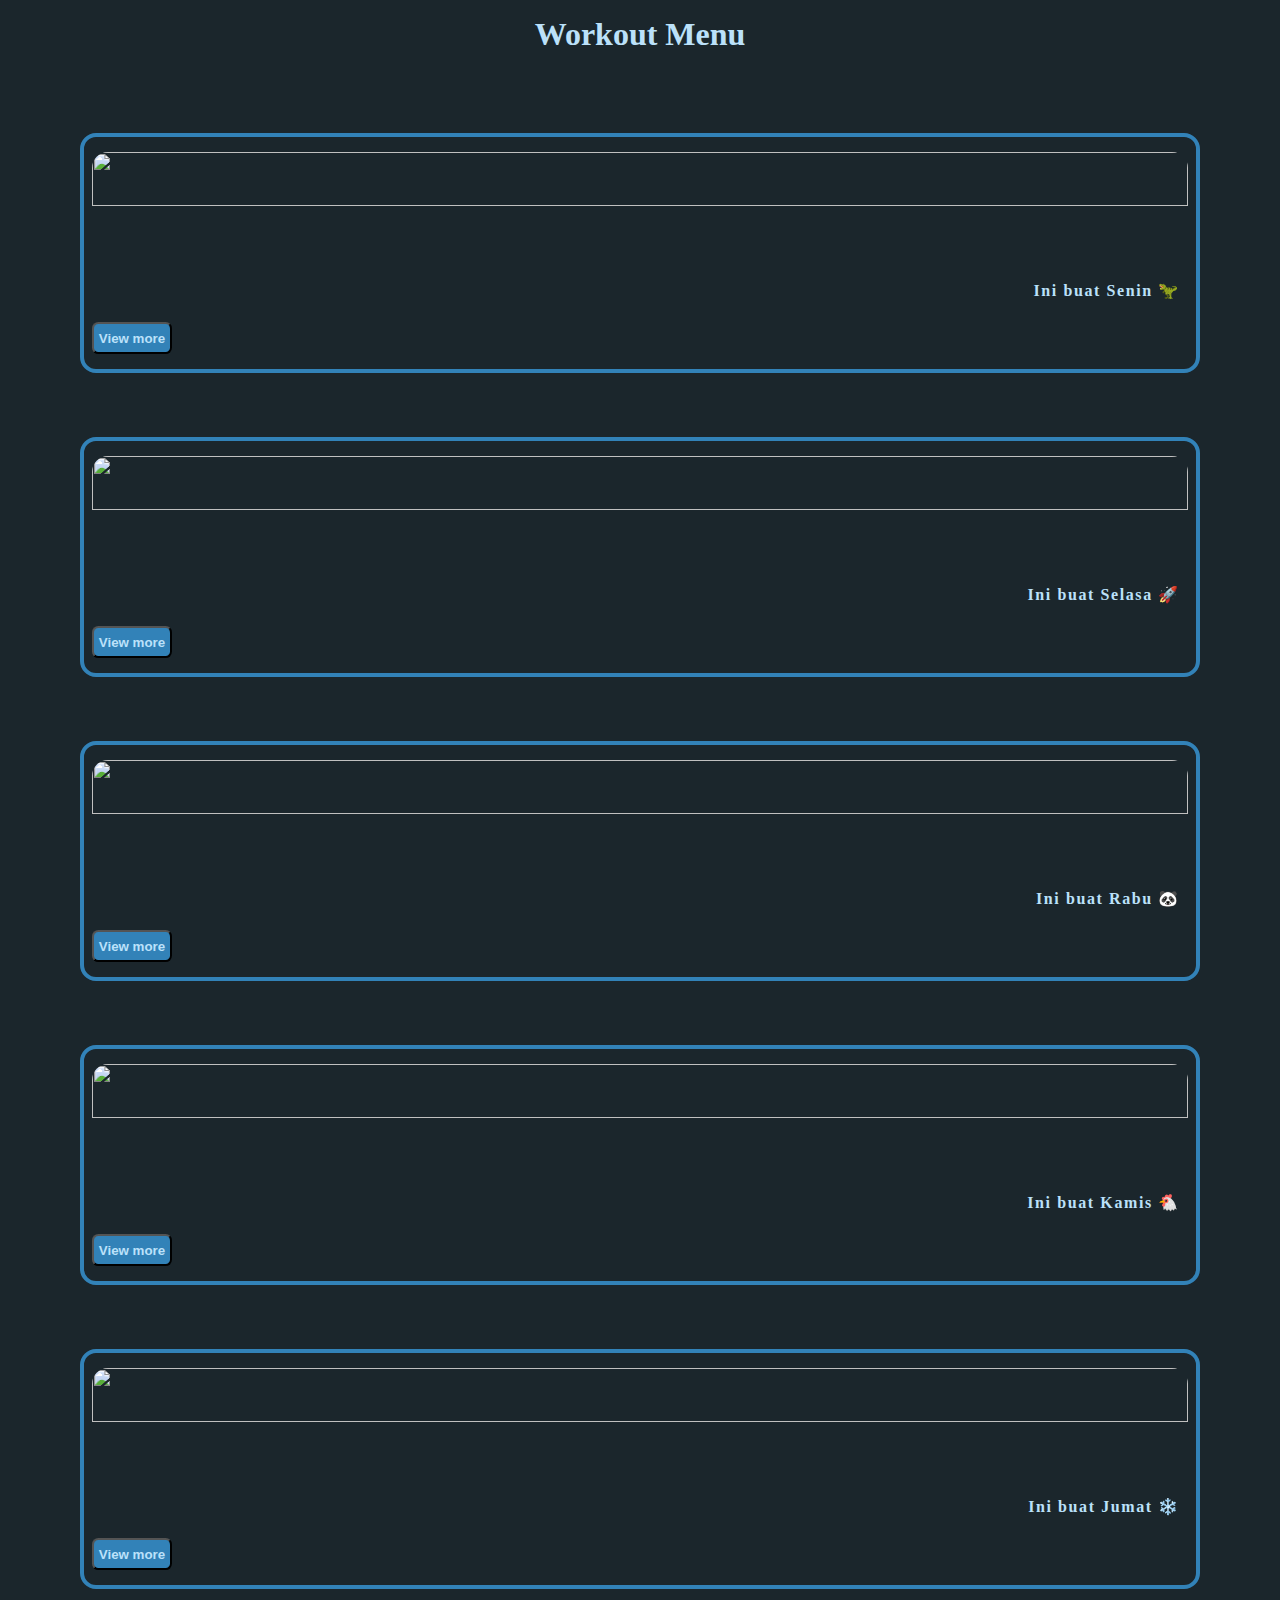
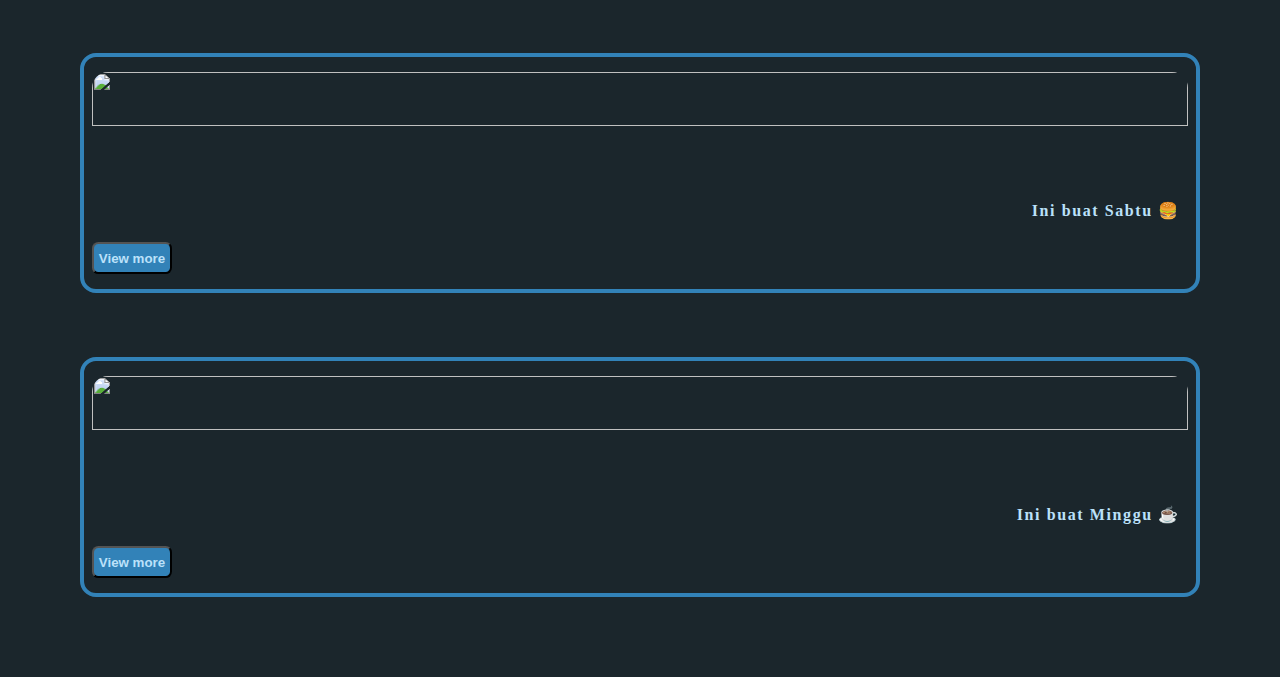
==== index.html @ 43f7b874 "agak mules" ====
<!DOCTYPE html>
<html lang="en">
<head>
    <meta charset="UTF-8">
    <meta name="viewport" content="width=device-width, initial-scale=1.0">
    <title>Menu WO noh</title>
    <link rel="stylesheet" href="style.css">
</head>
<body>
    <h1 class="headline">Workout Menu</h1>
    <div class="container">
        <div class="card">
            <img class="gambar" src="https://source.unsplash.com/360x200?fitness" alt="">
            <p class="text">Ini buat Senin 🦖</p>
            <a href="view/menu.html">
                <button class="button">View more</button>
            </a>
        </div>
        <div class="card">
            <img class="gambar" src="https://source.unsplash.com/360x200?programming" alt="">
            <p class="text">Ini buat Selasa 🚀</p>
            <a href="view/menu.html">
                <button class="button">View more</button>
            </a>
        </div>
        <div class="card">
            <img class="gambar" src="https://source.unsplash.com/360x200?rain" alt="">
            <p class="text">Ini buat Rabu 🐼</p>
            <a href="view/menu.html">
                <button class="button">View more</button>
            </a>
        </div>
        <div class="card">
            <img class="gambar" src="https://source.unsplash.com/360x200?gym" alt="">
            <p class="text">Ini buat Kamis 🐔</p>
            <a href="view/menu.html">
                <button class="button">View more</button>
            </a>
        </div>
        <div class="card">
            <img class="gambar" src="https://source.unsplash.com/360x200?workout" alt="">
            <p class="text">Ini buat Jumat ❄️</p>
            <a href="view/menu.html">
                <button class="button">View more</button>
            </a>
        </div>
        <div class="card">
            <img class="gambar" src="https://source.unsplash.com/360x200?hack" alt="">
            <p class="text">Ini buat Sabtu 🍔</p>
            <a href="view/menu.html">
                <button class="button">View more</button>
            </a>
        </div>
        <div class="card">
            <img class="gambar" src="https://source.unsplash.com/360x200?coffee" alt="">
            <p class="text">Ini buat Minggu ☕</p>
            <a href="view/menu.html">
                <button class="button">View more</button>
            </a>
        </div>
    </div>
<script src="script.js"></script>
</body>
</html>
---- style.css ----
* {
    margin: 0;
    padding: 0;
    box-sizing: border-box;
}

:root {
    --item: #1B262C;
    --putih: #BBE1FA;
    --primary: #3282B8;
    --secondary: #0F4C75;
}

body {
    background-color: var(--item);
}

.headline {
    color: var(--putih);
    text-align: center;
    margin: 1rem;
}

.container {
    width: 90vw;
    margin: 2rem auto;
    padding: 1rem;
    display: flex;
    flex-direction: column;
    align-items: center;
}

.card {
    width: 100%;
    height: 15rem;
    background-color: var(--item);
    margin: 2rem;
    color: var(--putih);
    border: 0.3rem solid var(--primary);
    border-radius: 1rem;
    padding: 0.5rem;
    display: flex;
    flex-direction: column;
    justify-content: space-around;

}

.fade {
    animation: fade 1.8s linear;
}

.gambar {
    width: 100%;
    height: 50%;
    border-radius: 1rem 1rem 0 0;
    object-fit: cover;
}

.text {
    color: var(--putih);
    margin: 0.5rem;
    text-align: right;
    font-weight: bold;
    letter-spacing: 0.1rem;
}

.button {
    width: 5rem;
    height: 2rem;
    background-color: var(--primary);
    color: var(--putih);
    font-weight: bold;
    cursor: pointer;
    border-radius: 0.4rem;
}

@keyframes fade {

    0% {
        opacity: 0;
    }

    100% {
        opacity: 1;
    }
    
}
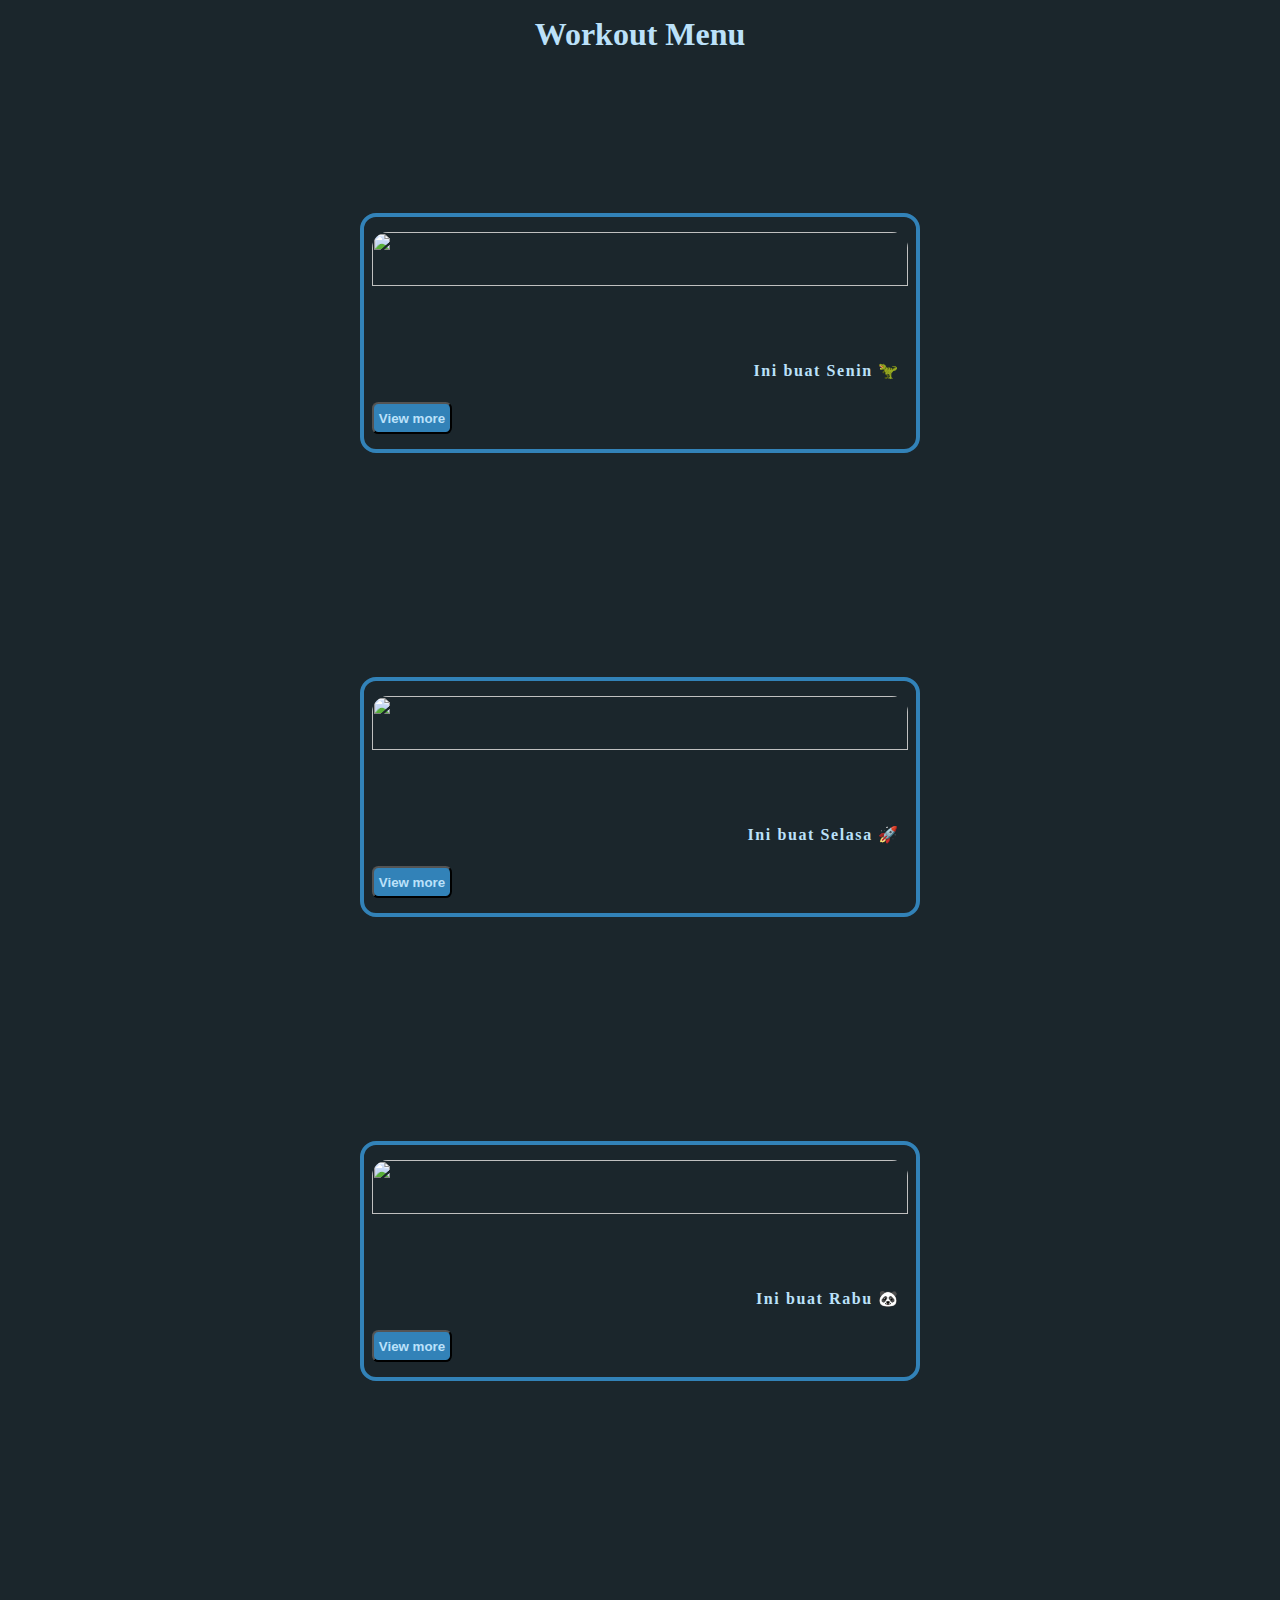
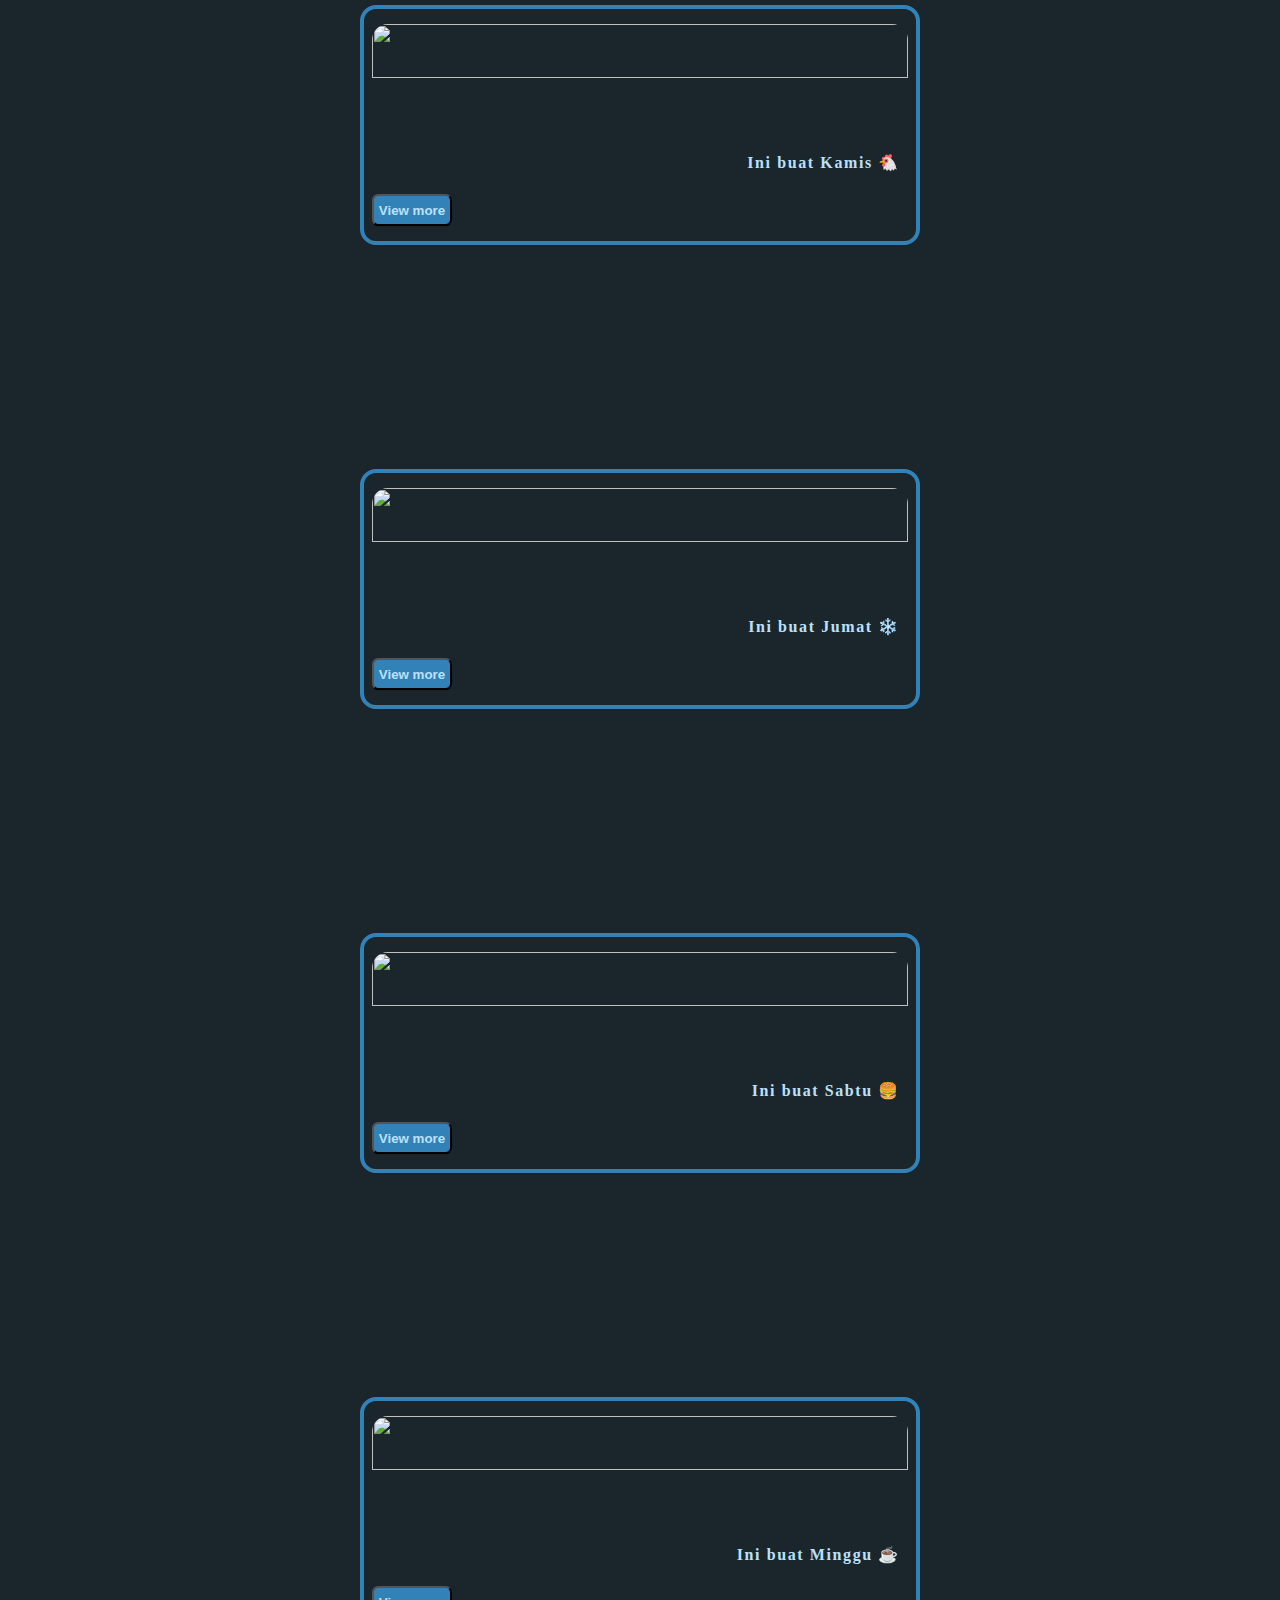
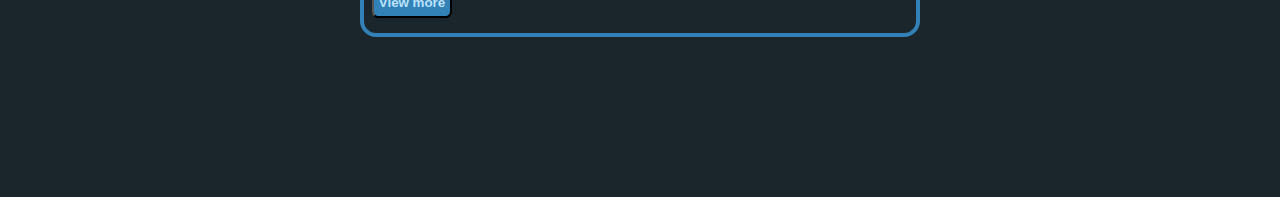
==== commit 60d7c529: "benerin href" ====
--- a/index.html
+++ b/index.html
@@ -12,49 +12,49 @@
         <div class="card">
             <img class="gambar" src="https://source.unsplash.com/360x200?fitness" alt="">
             <p class="text">Ini buat Senin 🦖</p>
-            <a href="view/menu.html">
+            <a href="view">
                 <button class="button">View more</button>
             </a>
         </div>
         <div class="card">
             <img class="gambar" src="https://source.unsplash.com/360x200?programming" alt="">
             <p class="text">Ini buat Selasa 🚀</p>
-            <a href="view/menu.html">
+            <a href="view">
                 <button class="button">View more</button>
             </a>
         </div>
         <div class="card">
             <img class="gambar" src="https://source.unsplash.com/360x200?rain" alt="">
             <p class="text">Ini buat Rabu 🐼</p>
-            <a href="view/menu.html">
+            <a href="view">
                 <button class="button">View more</button>
             </a>
         </div>
         <div class="card">
             <img class="gambar" src="https://source.unsplash.com/360x200?gym" alt="">
             <p class="text">Ini buat Kamis 🐔</p>
-            <a href="view/menu.html">
+            <a href="view">
                 <button class="button">View more</button>
             </a>
         </div>
         <div class="card">
             <img class="gambar" src="https://source.unsplash.com/360x200?workout" alt="">
             <p class="text">Ini buat Jumat ❄️</p>
-            <a href="view/menu.html">
+            <a href="view">
                 <button class="button">View more</button>
             </a>
         </div>
         <div class="card">
             <img class="gambar" src="https://source.unsplash.com/360x200?hack" alt="">
             <p class="text">Ini buat Sabtu 🍔</p>
-            <a href="view/menu.html">
+            <a href="view">
                 <button class="button">View more</button>
             </a>
         </div>
         <div class="card">
             <img class="gambar" src="https://source.unsplash.com/360x200?coffee" alt="">
             <p class="text">Ini buat Minggu ☕</p>
-            <a href="view/menu.html">
+            <a href="view">
                 <button class="button">View more</button>
             </a>
         </div>
--- a/style.css
+++ b/style.css
@@ -84,4 +84,13 @@
         opacity: 1;
     }
     
+}
+
+
+
+@media (min-width: 640px) {
+    .card {
+        width: 50%;
+        margin: 7rem 0;
+    }
 }